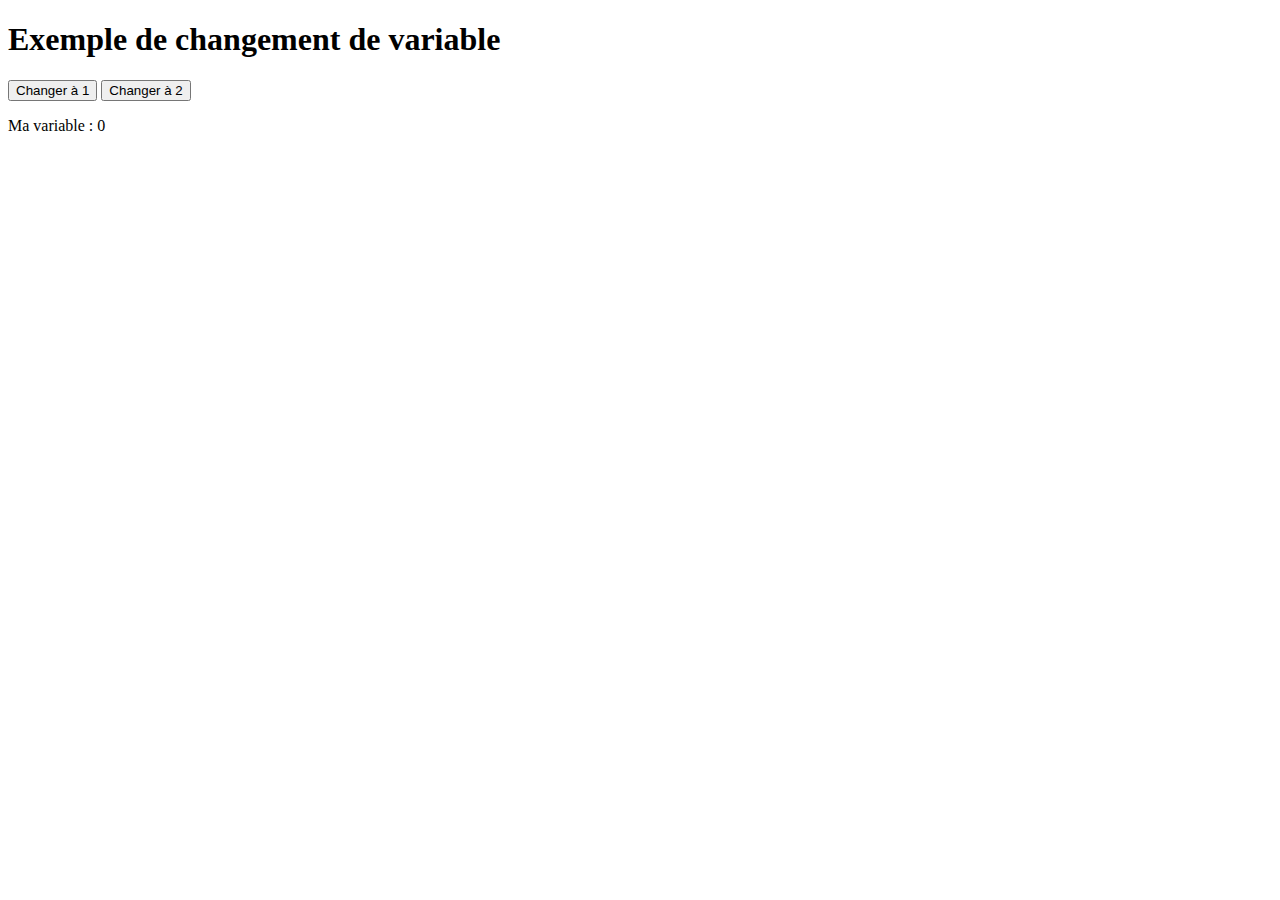
==== page2.html @ 093b3f4a "page2.html" ====
<!DOCTYPE html>
<html lang="en">
<head>
    <meta charset="UTF-8">
    <meta name="viewport" content="width=device-width, initial-scale=1.0">
    <title>Changement de variable</title>
    <script>
        // Déclaration de la variable
        var maVariable = 0;

        // Fonction pour changer la variable
        function changerVariable(valeur) {
            maVariable = valeur;
            // Mise à jour du texte dans la balise avec l'id "affichageVariable"
            document.getElementById("affichageVariable").innerText = "Ma variable : " + maVariable;
        }
    </script>
</head>
<body>
    <h1>Exemple de changement de variable</h1>

    <!-- Boutons pour changer la variable -->
    <button onclick="changerVariable(1)">Changer à 1</button>
    <button onclick="changerVariable(2)">Changer à 2</button>

    <!-- Affichage de la variable -->
    <p id="affichageVariable">Ma variable : 0</p>
</body>
</html>
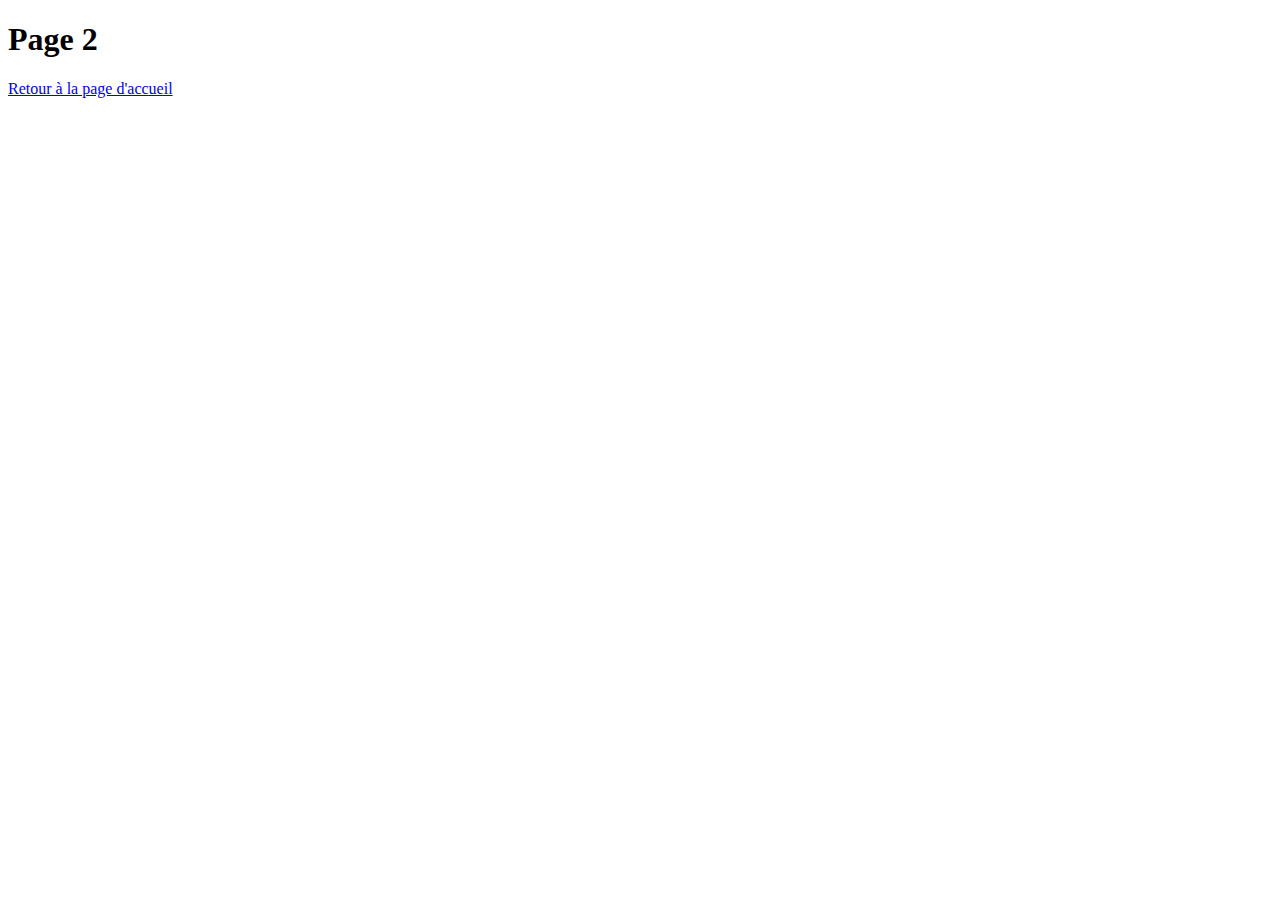
==== commit 373ba787: "Update page2.html" ====
--- a/page2.html
+++ b/page2.html
@@ -1,29 +1,13 @@
 <!DOCTYPE html>
 <html lang="en">
 <head>
-    <meta charset="UTF-8">
-    <meta name="viewport" content="width=device-width, initial-scale=1.0">
-    <title>Changement de variable</title>
-    <script>
-        // Déclaration de la variable
-        var maVariable = 0;
-
-        // Fonction pour changer la variable
-        function changerVariable(valeur) {
-            maVariable = valeur;
-            // Mise à jour du texte dans la balise avec l'id "affichageVariable"
-            document.getElementById("affichageVariable").innerText = "Ma variable : " + maVariable;
-        }
-    </script>
+  <meta charset="UTF-8">
+  <meta name="viewport" content="width=device-width, initial-scale=1.0">
+  <link rel="stylesheet" href="styles.css">
+  <title>Page 2</title>
 </head>
 <body>
-    <h1>Exemple de changement de variable</h1>
-
-    <!-- Boutons pour changer la variable -->
-    <button onclick="changerVariable(1)">Changer à 1</button>
-    <button onclick="changerVariable(2)">Changer à 2</button>
-
-    <!-- Affichage de la variable -->
-    <p id="affichageVariable">Ma variable : 0</p>
+  <h1>Page 2</h1>
+  <a href="index.html">Retour à la page d'accueil</a>
 </body>
 </html>
